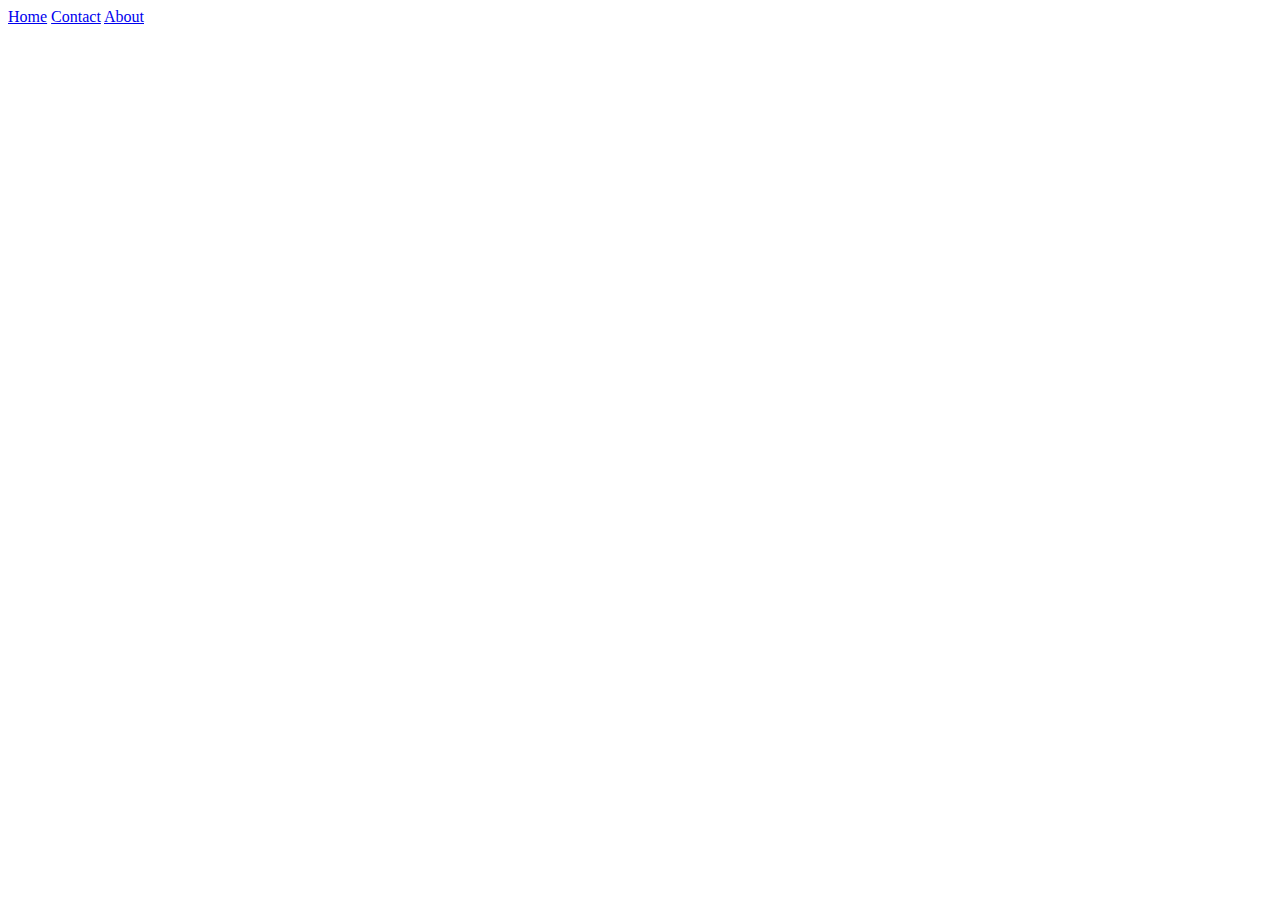
==== HTML/aboutme.html @ 3677e697 "About me and contact added" ====
<!DOCTYPE html>
<html>
<head>
	<title>Brandon Pegula</title>
		<link rel="stylesheet" type="text/css" href="../css/aboutme.css">
	<meta name="viewport" content="width=device-width, initial-scale=1.0">
</head>
<body>

	<div class="navbar" id="mynavbar">
  		<a href="index.html" class="active">Home</a>
  		<a href="contact.html">Contact</a>
  		<a href="about.html">About</a>
  		
</div>


</body>
</html>
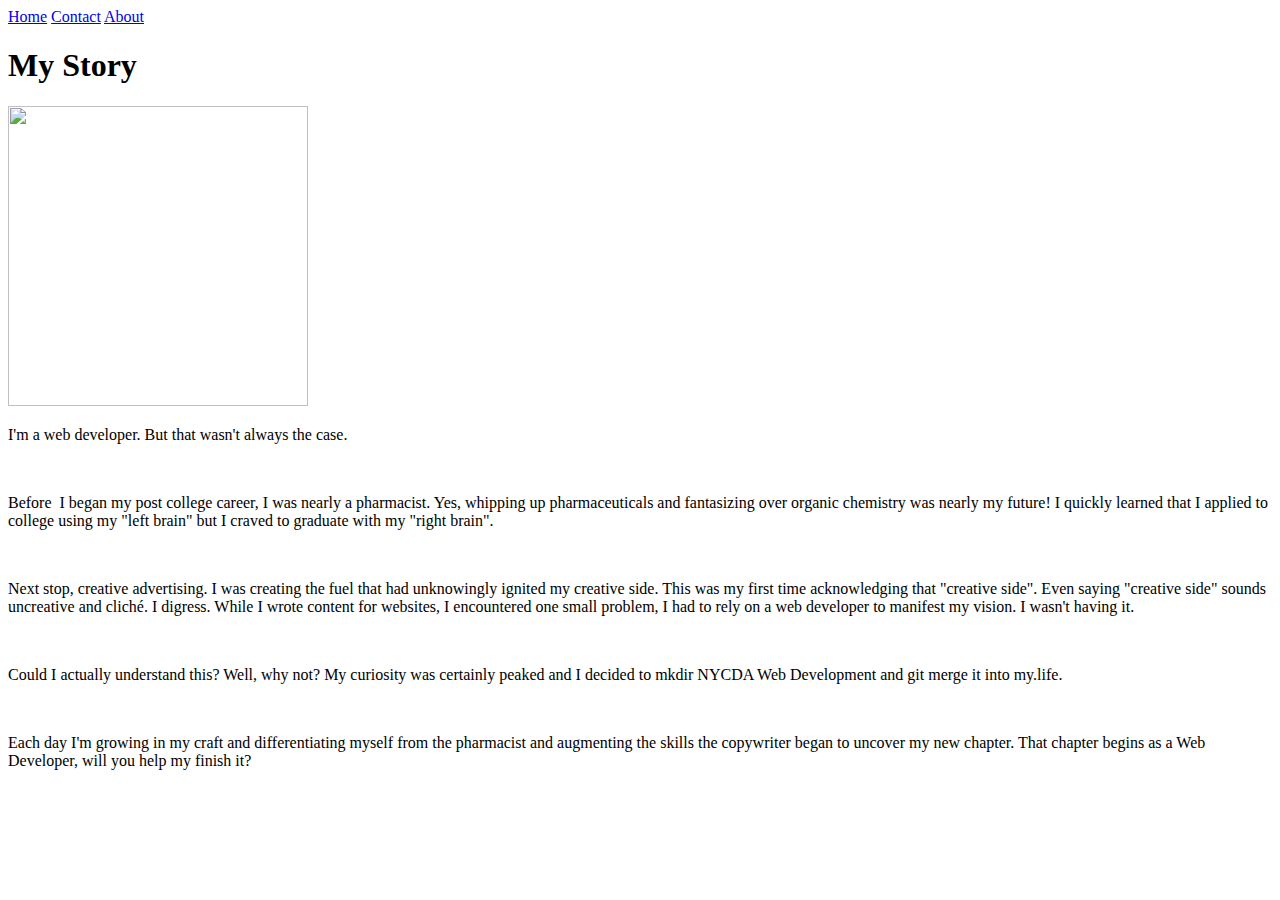
==== commit 08809a6f: "Final Version" ====
--- a/HTML/aboutme.html
+++ b/HTML/aboutme.html
@@ -8,12 +8,31 @@
 <body>
 
 	<div class="navbar" id="mynavbar">
-  		<a href="index.html" class="active">Home</a>
+  		<a href="index.html">Home</a>
   		<a href="contact.html">Contact</a>
-  		<a href="about.html">About</a>
+  		<a href="aboutme.html" class="active">About</a>
   		
 </div>
 
 
 </body>
+
+<div class="title">
+		<h1>My Story</h1>
+	</div>
+<div class='wrapper'>
+	<img src="../img/BPme.jpg" width="300px" height="300px">
+
+<p class="text">I'm a web developer. But that wasn't always the case.</p>
+ 
+<p class="text">Before  I began my post college career, I was nearly a pharmacist. Yes, whipping up pharmaceuticals and fantasizing over organic chemistry was nearly my future! I quickly learned that I applied to college using my "left brain" but I craved to graduate with my "right brain".</p>
+ 
+<p class="text">Next stop, creative advertising. I was creating the fuel that had unknowingly ignited my creative side. This was my first time acknowledging that "creative side". Even saying "creative side" sounds uncreative and cliché. I digress. While I wrote content for websites, I encountered one small problem, I had to rely on a web developer to manifest my vision. I wasn't having it.</p>
+ 
+<p class="text">Could I actually understand this? Well, why not? My curiosity was certainly peaked and I decided to mkdir NYCDA Web Development and git merge it into my.life.</p>
+ 
+<p class="text">Each day I'm growing in my craft and differentiating myself from the pharmacist and augmenting the skills the copywriter began to uncover my new chapter. That chapter begins as a Web Developer, will you help my finish it?</p>
+
+<p> </p>
+
 </html>